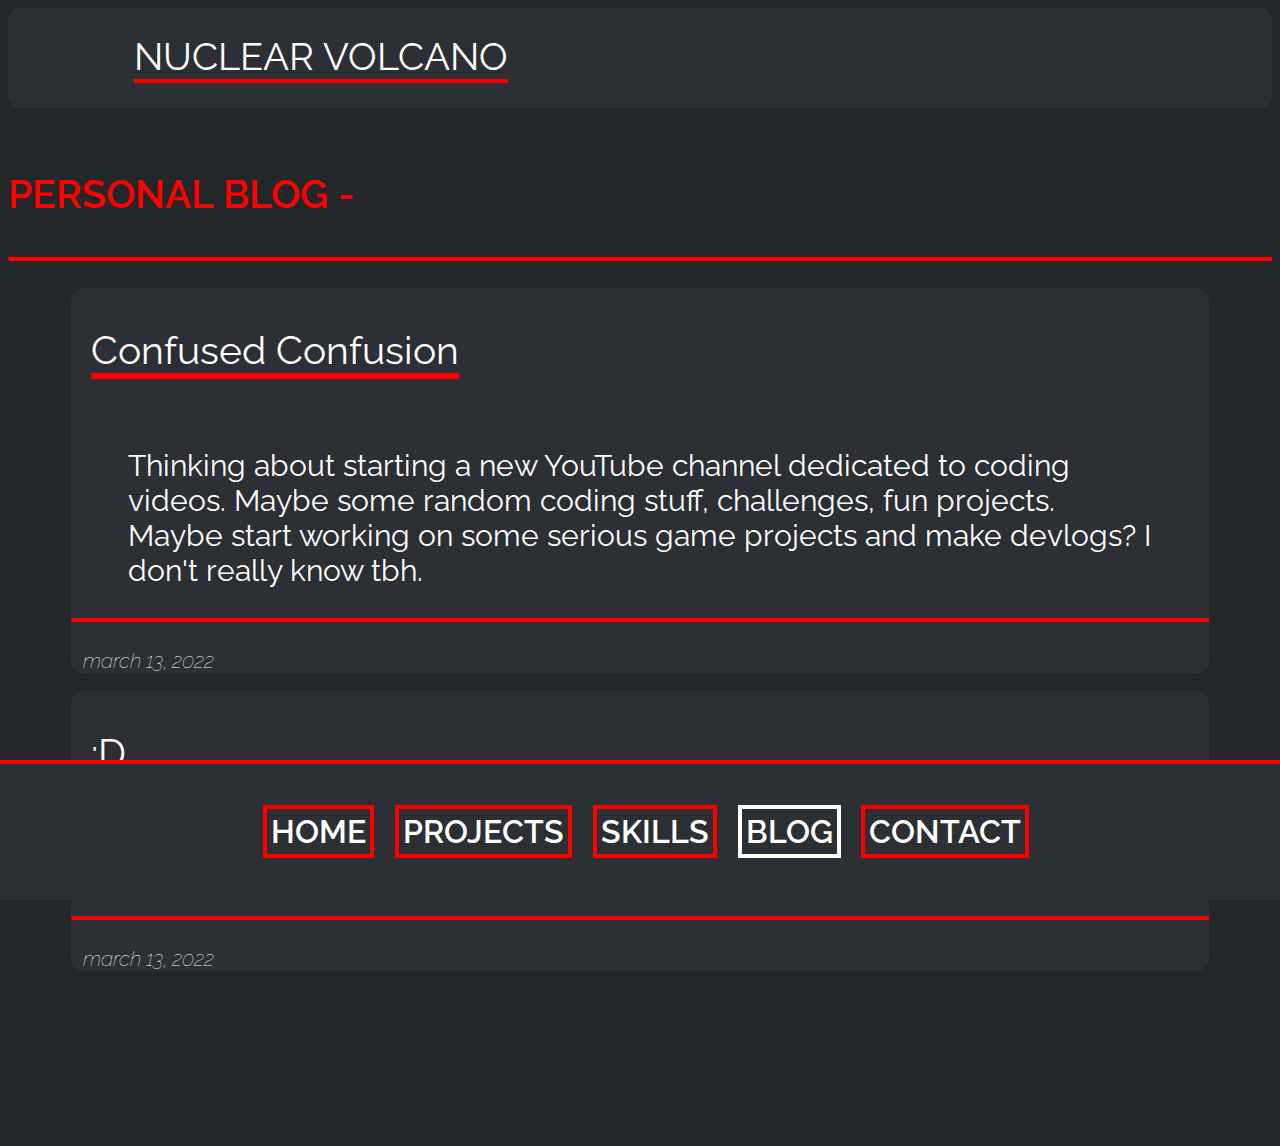
==== pages/blog.html @ e16083f2 "Add files via upload" ====
<!DOCTYPE html>
<html>
    <head>
        <meta name="viewport" content="width=device-width, initial-scale=1">
        <link rel="stylesheet" href="../style.css">
        <title>
            NuclearVolcano
        </title>
        <link rel="icon" type="image/x-icon" href="favicon.png">
    </head>
<body>
    <div class="top-menu">
        <h1 style="font-size: 3vw;">NUCLEAR VOLCANO</h1><br>
    </div>
    <p>
        <h2><span>PERSONAL BLOG -</span></h2><br>
        <hr>
        <div class="blogs">
            <div class="blog">
                <h3>Confused Confusion</h3>
                <p>Thinking about starting a new YouTube channel dedicated to coding videos. Maybe some random coding stuff, challenges, fun projects. Maybe start working on some serious game projects and make devlogs? I don't really know tbh.</p>
                <hr><br>
                <span class="date">march 13, 2022</span>
            </div>
            <div class="blog">
                <h3>:D</h3>
                <p>Just got finished with my website and I think its pretty good :D</p>
                <hr><br>
                <span class="date">march 13, 2022</span>
            </div>
        </div>
    </p>

    <div class="footer-padding"></div>
    <div class="footer">
        <p style="line-height: 250%;"><a href="../index.html" style="font-size: calc(0.75em + 1vmin);">HOME</a>
        <a href="projects.html" style="font-size: calc(0.75em + 1vmin);">PROJECTS</a>
        <a href="skills.html" style="font-size: calc(0.75em + 1vmin);">SKILLS</a>
        <a style="animation: none; border-color: white; font-size: calc(0.75em + 1vmin);">BLOG</a>
        <a href="contact.html" style="font-size: calc(0.75em + 1vmin);">CONTACT</a></p>
    </div>
</body>
</html>
---- style.css ----
@import url('https://fonts.googleapis.com/css2?family=Bebas+Neue&family=Raleway&display=swap');

:root {
  --orange: #FF6200;
  --dark: #23272A;
  --light: #2C2F33;
}

body {
  background-color: #23272a;
}

html {
  overflow: scroll;
  overflow-x: hidden;
}
::-webkit-scrollbar {
  width: 0;
}

h1 {
  color: white;
  font-family: 'Raleway', sans-serif;
  font-size: 6vw;
  font-weight: 400;
  display: inline-block;
  margin-left: 10%;
  vertical-align: top;
  border-bottom: 4px solid;
  border-color: #FF0000;
  animation: borderColor 10s infinite;
  text-align: right;
}

h2 {
  color: white;
  font-family: 'Raleway', sans-serif;
  font-size: calc(0.75em + 3vmin);
  font-weight: 400;
  display: inline-block;
  vertical-align: top;
  text-align: right;
}

h3 {
  color: white;
  font-family: 'Raleway', sans-serif;
  font-size: calc(0.75em + 3vmin);
  font-weight: 400;
  display: inline-block;
  vertical-align: top;
  text-align: right;
  border-bottom: 6px solid;
  border-color: #FF0000;
  animation: borderColor 10s infinite;
  margin-left: 20px;
}

span {
  color : #FF0000;
  font-weight: 600;
  animation: textColor 10s infinite
}

a {
  display: inline;
  color : #FFFFFF;
  font-family: 'Raleway', sans-serif;
  font-size: calc(0.75em + 2vmin);
  font-weight: 600;
  animation: borderColor 10s infinite;
  text-decoration: none;
  border: 4px solid #FF0000;
  padding: 4px;
  margin-left: 1vw;
  background-color: #2C2F33;
}

a:hover {
  animation: borderColor 10s infinite, incrPadding 0.5s 1;
}

.social-link {
  display: inline;
  color : #FFFFFF;
  font-family: 'Raleway', sans-serif;
  font-size: calc(0.75em + 2vmin);
  font-weight: 600;
  animation: none;
  text-decoration: none;
  border: none;
  padding: 0;
  margin-left: 0;
  background-color: #2C2F33;
}

@keyframes incrPadding {
  0% {
    padding: 4px;
  }
  100% {
    padding: 16;
  }
}

p {
  color: white;
  font-family: 'Raleway', sans-serif;
  font-size: calc(0.75em + 2vmin);
  margin-left: 5%;
  margin-right: 5%;
}

label {
  color: white;
  font-family: 'Raleway', sans-serif;
  font-size: calc(0.75em + 2vmin);
  border-bottom: 6px solid;
  animation: borderColor 10s infinite;
  margin-left: 1vw;
}

input[type="text"] {
  background-color: var(--light);
  vertical-align: middle;
  width: 30vw;
  border-radius: 16px;
  color: white;
  font-family: 'Raleway', sans-serif;
  font-size: calc(0.75em + 1.5vmin);
  border: 6px solid var(--dark);
  padding: 6px;
}

textarea {
  background-color: var(--light);
  vertical-align: middle;
  width: 60vw;
  border-radius: 16px;
  color: white;
  font-family: 'Raleway', sans-serif;
  font-size: calc(0.75em + 1.5vmin);
  border: 6px solid var(--dark);
  padding: 6px;
  resize: vertical;
}

input[type="submit"] {
  background-color: var(--light);
  vertical-align: middle;
  width: auto;
  border-radius: 16px;
  color: white;
  font-family: 'Raleway', sans-serif;
  font-size: calc(0.75em + 1.5vmin);
  border: 6px solid var(--dark);
  padding: 6px;
}

input[type="reset"] {
  background-color: var(--light);
  vertical-align: middle;
  width: auto;
  border-radius: 16px;
  color: white;
  font-family: 'Raleway', sans-serif;
  font-size: calc(0.75em + 1.5vmin);
  border: 6px solid var(--dark);
  padding: 6px;
}

hr {
  border-top: 4px solid;
  border-bottom: 0;
  border-color: #FF0000;
  animation: borderColor 10s infinite;
}

ul {
  color: white;
  font-family: 'Raleway', sans-serif;
  font-size: calc(0.75em + 2vmin);
  margin-left: 5%;
}

img {
  border: 4px solid;
  border-color: #FF0000;
  border-radius: 50%;
  display: inline-block;
  width: 12vw;
  height: 12vw;
  margin-top: 2vw;
  margin-left: 2vw;
  margin-bottom: 2vw;
  animation: borderColor 10s infinite;
}

.skill-img {
  background-color: #2C2F33;
  border: 16px solid var(--dark);
  border-radius: 0;
  display: inline-block;
  width: 7.5vw;
  height: 7.5vw;
  animation: none;
  margin: calc(auto + 5vw);
  text-decoration: none;
}

.skill-img:hover{
  background-color: inherit;
  animation: icon-enlarge 0.5s;
  animation-fill-mode: forwards;
}

@keyframes icon-enlarge {
  0% {
    transform: scale(1,1);
  }
  75% {
    transform: scale(1.3,1.3);
  }
  100% {
    transform: scale(1.1,1.1);
  }
}

.footer-padding {
  height: 128px;
}

.footer {
  position: fixed;
  width: 100%;
  background-color: #2C2F33;
  bottom: 0;
  left: 0;
  border-top: 4px solid #FF0000;
  animation: borderColor 10s infinite;
  text-align: center;
}

.top-menu {
  width: auto;
  height: auto;
  background-color: #2C2F33;
  z-index: -1;
  border-radius: 12px;
}

.project-block {
  width: calc(0.75em + 60vmin);
  height: auto;
  background-color: #2C2F33;
  z-index: -1;
  border-radius: 12px;
  display: inline-block;
  vertical-align: top;
  margin: 0 1vw;
  margin-bottom: 16px;
}

.projects {
  width: 100%;
  align-items: center;
  align-content: center;
  text-align: center;
}

.blogs {
  width: 100%;
  align-items: center;
  align-content: center;
  margin-top: 2vh;
}

.blog {
  width: 90%;
  height: auto;
  background-color: #2C2F33;
  z-index: -1;
  border-radius: 12px;
  display: inline-block;
  vertical-align: top;
  margin: 1vh 5%;
}

.date {
  animation: none;
  font-style: italic;
  color: #FFFFFF;
  font-family: 'Raleway', sans-serif;
  font-size: calc(0.75em + 1vmin);
  font-weight: 50;
  margin: 12px;
}

.social-img {
  border: 4px solid var(--dark);
  border-radius: 50%;
  display: inline-block;
  width: 4vw;
  height: 4vw;
  animation: borderColor 10s infinite;
  text-decoration: none;
}

.color-parent {
  display: inline-block;
  height: 0;
  width: 100vw;
  background-color: #FF0000;
  animation: bgColor 10s infinite;
  text-align: center;
}


@keyframes borderColor {
  0% {
    border-color: #FF3200;
  }
  25% {
    border-color: #FF6400;
  }
  50% {
    border-color: #FF9600;
  }
  75% {
    border-color: #FF6400;
  }
  100% {
    border-color: #FF3200;
  }
}

@keyframes textColor {
  0% {
    color: #FF3200;
  }
  25% {
    color: #FF6400;
  }
  50% {
    color: #FF9600;
  }
  75% {
    color: #FF6400;
  }
  100% {
    color: #FF3200;
  }
}

@keyframes bgColor {
  0% {
    background-color: #FF3200;
  }
  25% {
    background-color: #FF6400;
  }
  50% {
    background-color: #FF9600;
  }
  75% {
    background-color: #FF6400;
  }
  100% {
    background-color: #FF3200;
  }
}
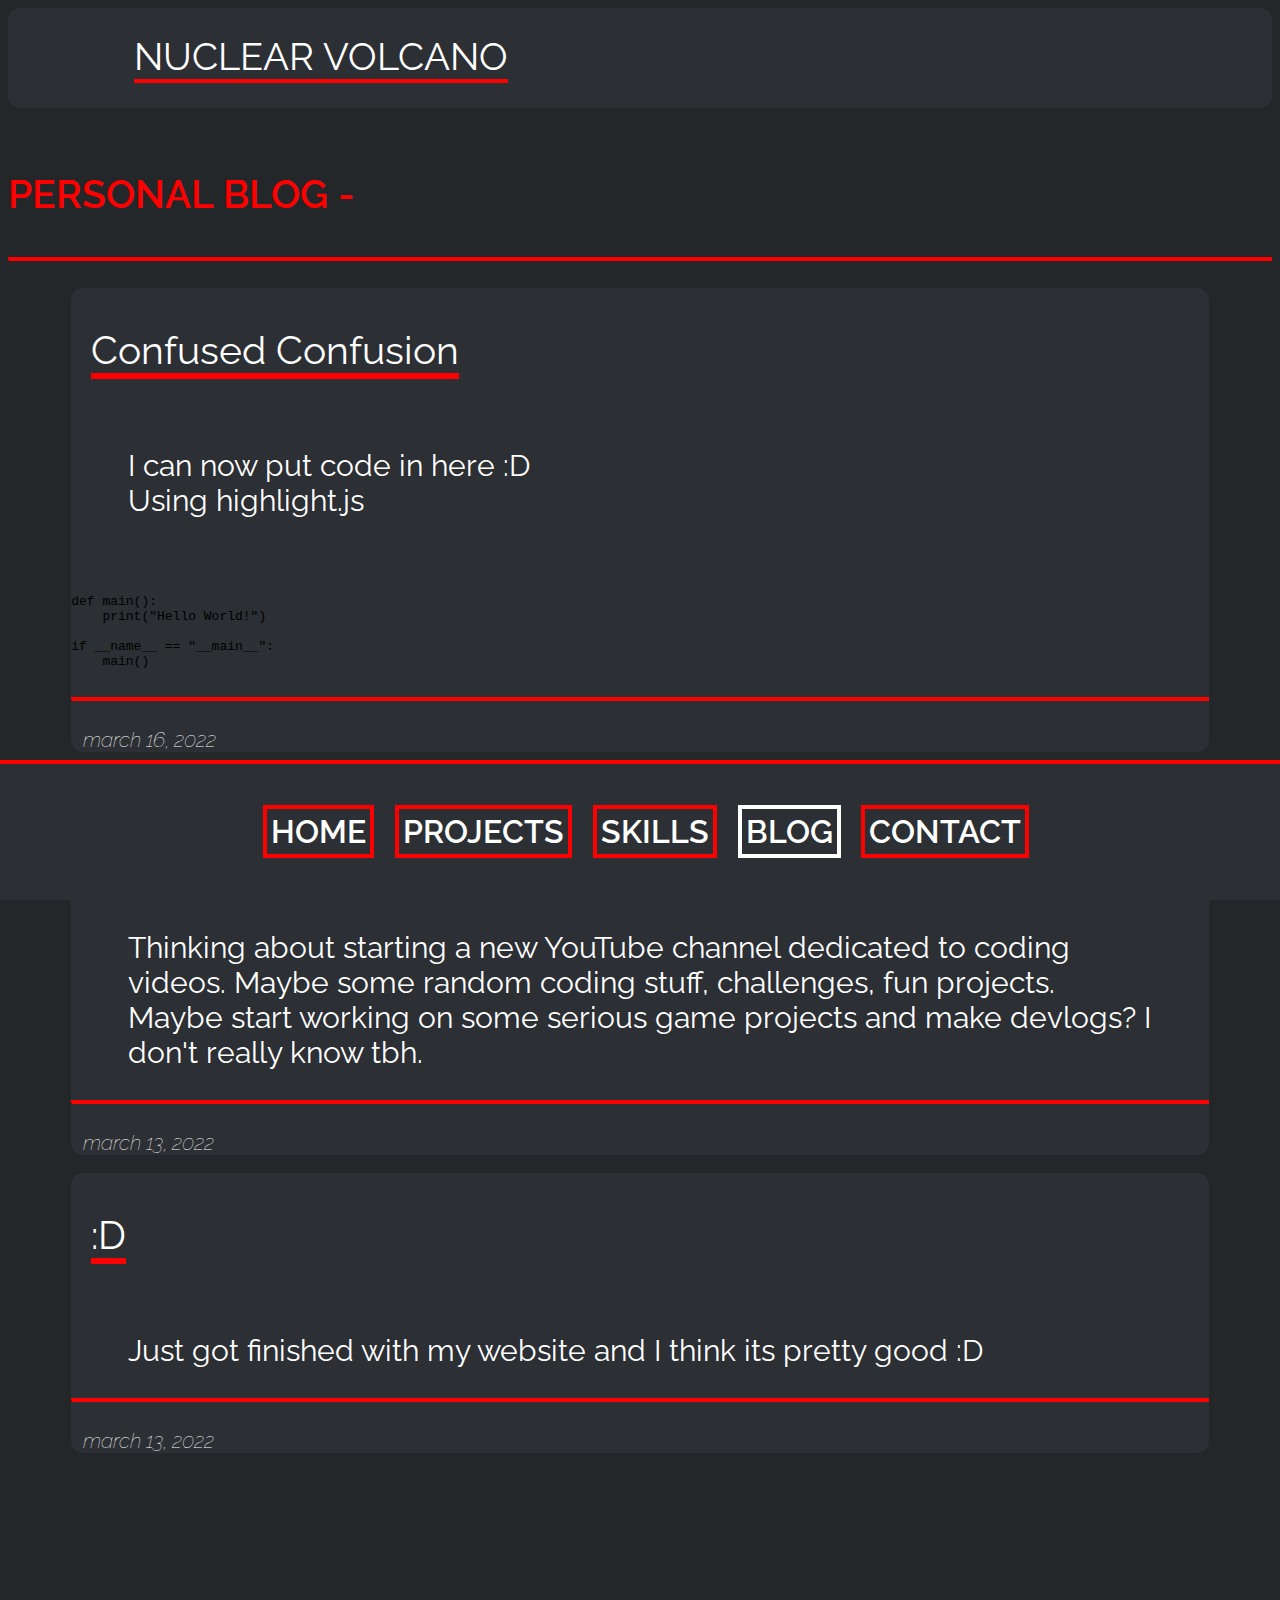
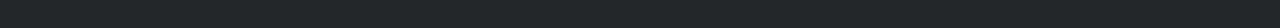
==== commit 39c49b99: "Update blog.html" ====
--- a/pages/blog.html
+++ b/pages/blog.html
@@ -3,6 +3,9 @@
     <head>
         <meta name="viewport" content="width=device-width, initial-scale=1">
         <link rel="stylesheet" href="../style.css">
+        <link rel="stylesheet" href="../styles/stackoverflow-dark.min.css">
+        <script src="../highlight.min.js"></script>
+        <script>hljs.initHighlightingOnLoad();</script>
         <title>
             NuclearVolcano
         </title>
@@ -16,6 +19,19 @@
         <h2><span>PERSONAL BLOG -</span></h2><br>
         <hr>
         <div class="blogs">
+            <div class="blog">
+                <h3>Confused Confusion</h3>
+                <p>I can now put code in here :D<br>Using highlight.js</p><br>
+                <pre><code class="Python">
+def main():
+    print("Hello World!")
+
+if __name__ == "__main__":
+    main()
+                </code></pre>
+                <hr><br>
+                <span class="date">march 16, 2022</span>
+            </div>
             <div class="blog">
                 <h3>Confused Confusion</h3>
                 <p>Thinking about starting a new YouTube channel dedicated to coding videos. Maybe some random coding stuff, challenges, fun projects. Maybe start working on some serious game projects and make devlogs? I don't really know tbh.</p>
@@ -40,4 +56,4 @@
         <a href="contact.html" style="font-size: calc(0.75em + 1vmin);">CONTACT</a></p>
     </div>
 </body>
-</html>+</html>
--- a/style.css
+++ b/style.css
@@ -54,6 +54,7 @@
   border-color: #FF0000;
   animation: borderColor 10s infinite;
   margin-left: 20px;
+  margin-right: 20px;
 }
 
 span {
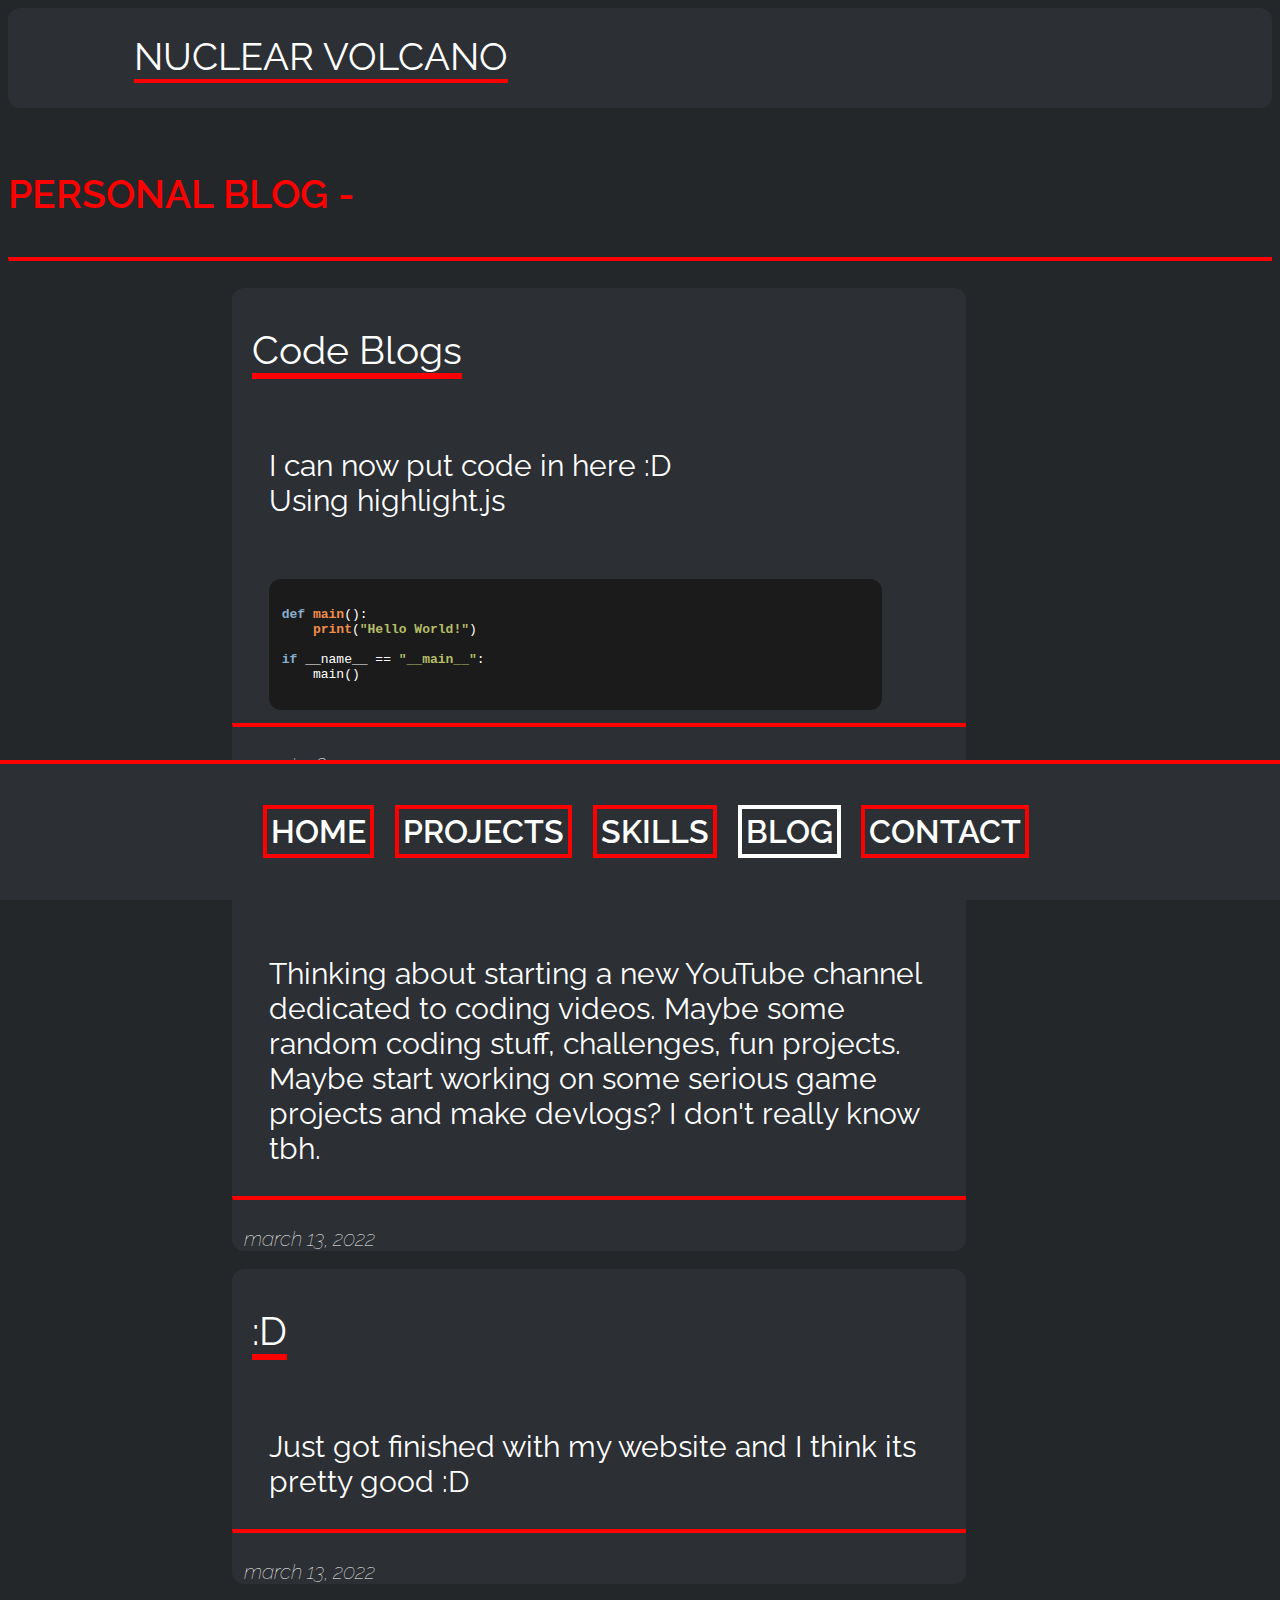
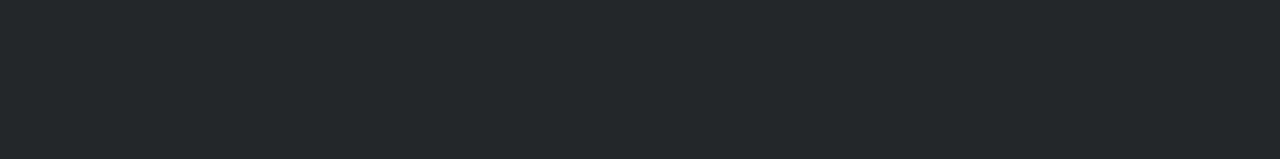
==== commit 953ce369: "Update blog.html" ====
--- a/pages/blog.html
+++ b/pages/blog.html
@@ -20,7 +20,7 @@
         <hr>
         <div class="blogs">
             <div class="blog">
-                <h3>Confused Confusion</h3>
+                <h3>Code Blogs</h3>
                 <p>I can now put code in here :D<br>Using highlight.js</p><br>
                 <pre><code class="Python">
 def main():
--- a/style.css
+++ b/style.css
@@ -274,7 +274,11 @@
   align-items: center;
   align-content: center;
   margin-top: 2vh;
-}
+  display: grid;
+  grid-template-columns: 1fr minmax(0, 8.5in) 1fr;
+}
+
+.blogs * { grid-column: 2/3; }
 
 .blog {
   width: 90%;
@@ -284,7 +288,7 @@
   border-radius: 12px;
   display: inline-block;
   vertical-align: top;
-  margin: 1vh 5%;
+  margin: 1vh 0;
 }
 
 .date {
@@ -316,6 +320,12 @@
   text-align: center;
 }
 
+code {
+  border-radius: 12px;
+  width: 80%;
+  margin: 0 5%;
+  padding: 2% 5%;
+}
 
 @keyframes borderColor {
   0% {
--- a/styles/stackoverflow-dark.min.css
+++ b/styles/stackoverflow-dark.min.css
@@ -0,0 +1,13 @@
+pre code.hljs{display:block;overflow-x:auto;padding:1em}code.hljs{padding:3px 5px}/*!
+  Theme: StackOverflow Dark
+  Description: Dark theme as used on stackoverflow.com
+  Author: stackoverflow.com
+  Maintainer: @Hirse
+  Website: https://github.com/StackExchange/Stacks
+  License: MIT
+  Updated: 2021-05-15
+
+  Updated for @stackoverflow/stacks v0.64.0
+  Code Blocks: /blob/v0.64.0/lib/css/components/_stacks-code-blocks.less
+  Colors: /blob/v0.64.0/lib/css/exports/_stacks-constants-colors.less
+*/.hljs{color:#fff;background:#1c1b1b}.hljs-subst{color:#fff}.hljs-comment{color:#999}.hljs-attr,.hljs-doctag,.hljs-keyword,.hljs-meta .hljs-keyword,.hljs-section,.hljs-selector-tag{color:#88aece}.hljs-attribute{color:#c59bc1}.hljs-name,.hljs-number,.hljs-quote,.hljs-selector-id,.hljs-template-tag,.hljs-type{color:#f08d49}.hljs-selector-class{color:#88aece}.hljs-link,.hljs-regexp,.hljs-selector-attr,.hljs-string,.hljs-symbol,.hljs-template-variable,.hljs-variable{color:#b5bd68}.hljs-meta,.hljs-selector-pseudo{color:#88aece}.hljs-built_in,.hljs-literal,.hljs-title{color:#f08d49}.hljs-bullet,.hljs-code{color:#ccc}.hljs-meta .hljs-string{color:#b5bd68}.hljs-deletion{color:#de7176}.hljs-addition{color:#76c490}.hljs-emphasis{font-style:italic}.hljs-strong{font-weight:700}
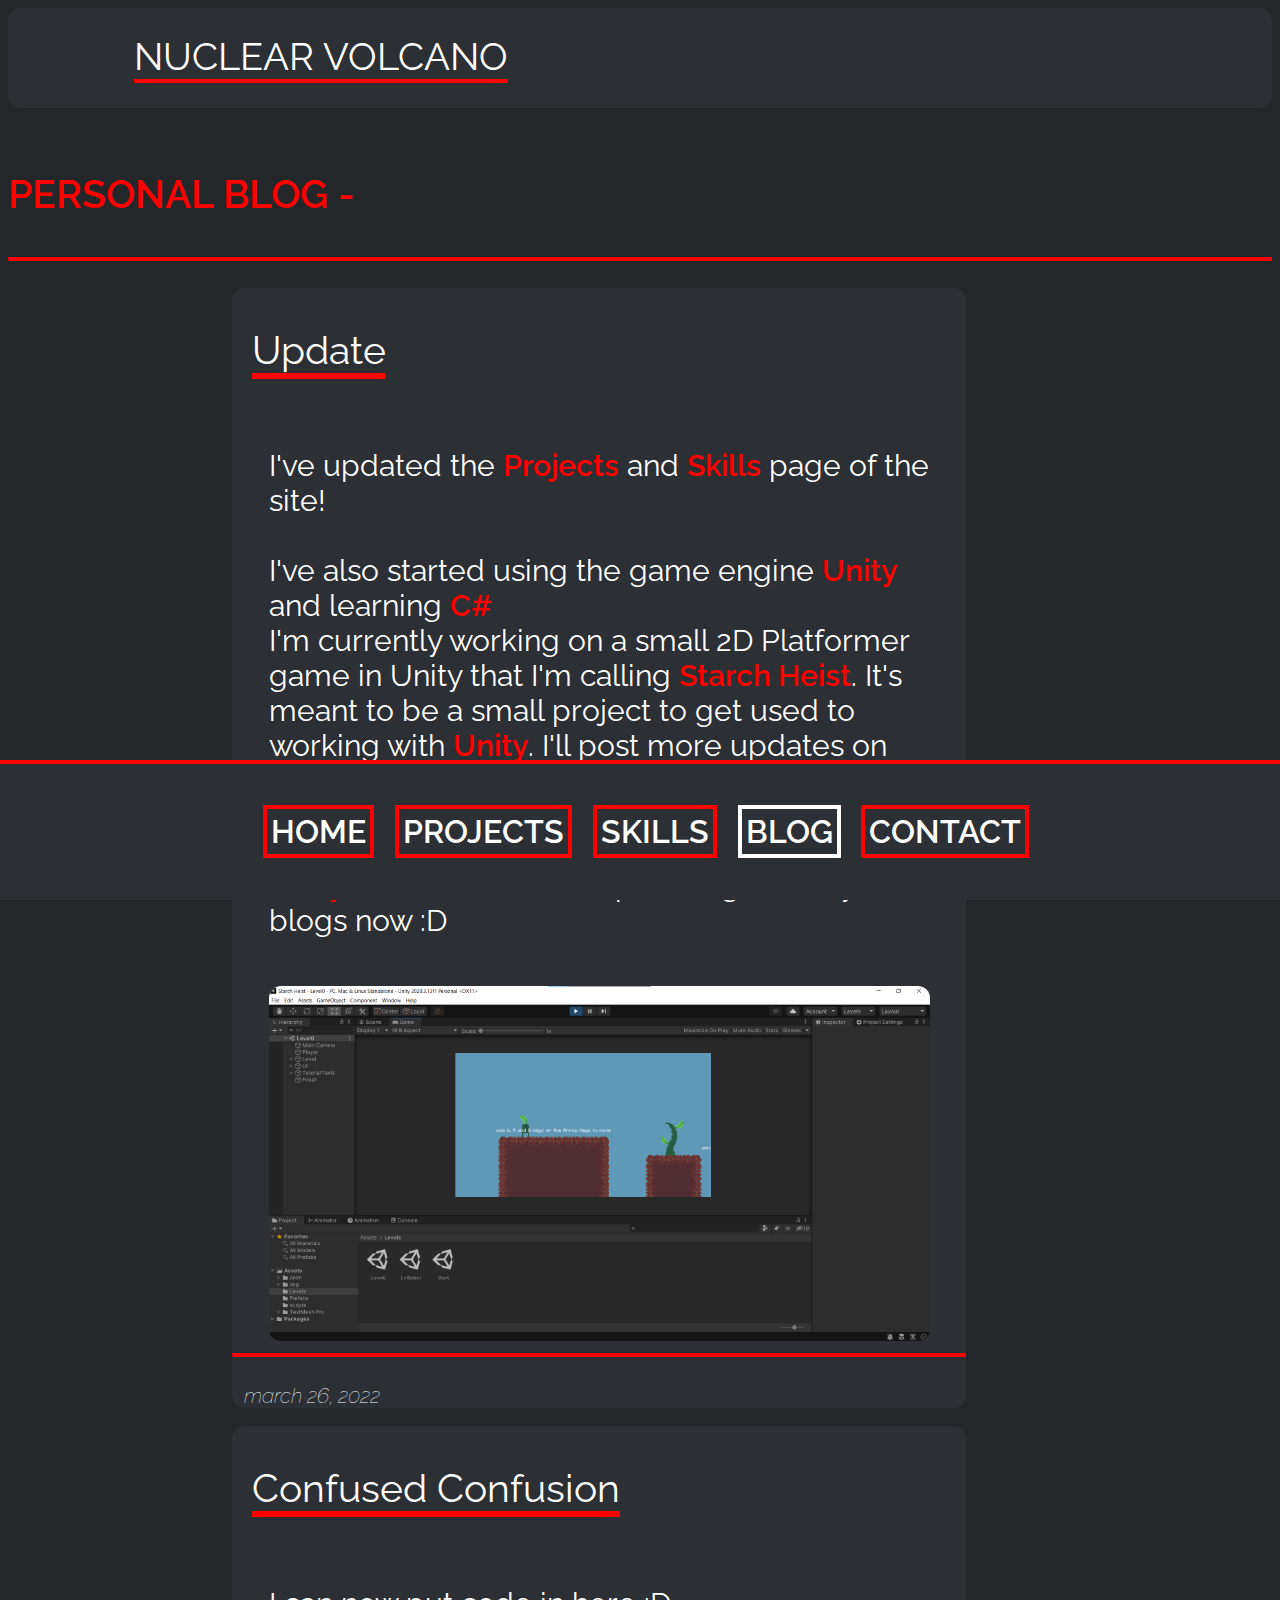
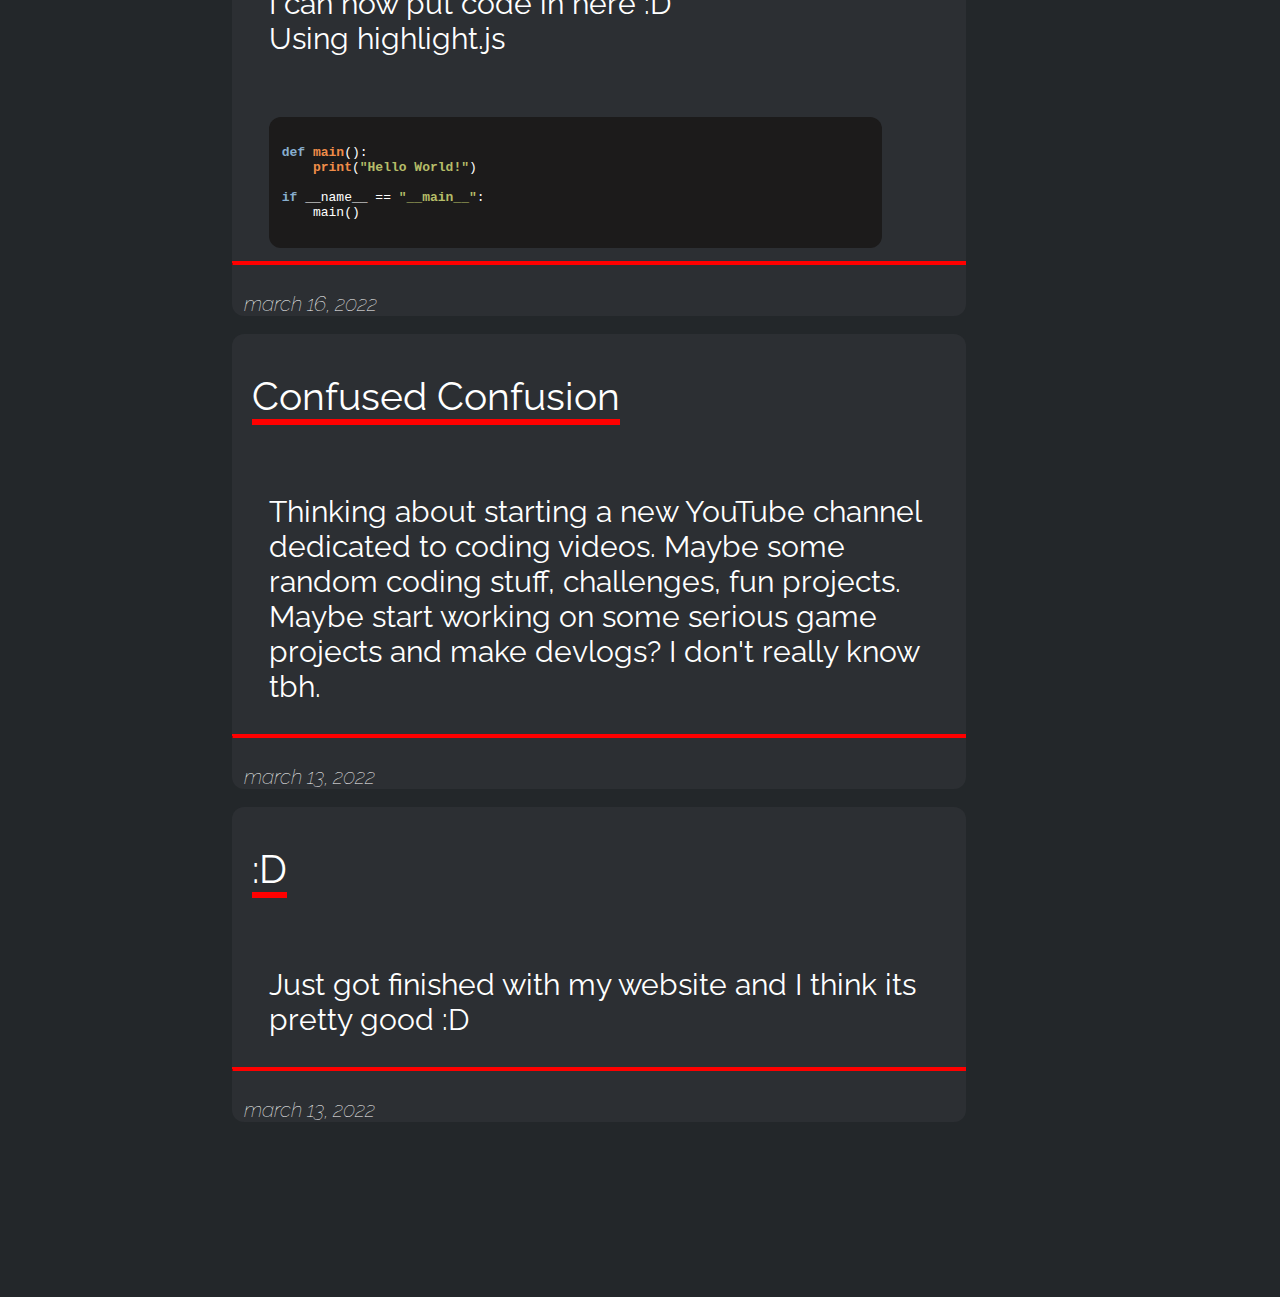
==== commit 082a4019: "Update blog.html" ====
--- a/pages/blog.html
+++ b/pages/blog.html
@@ -20,7 +20,18 @@
         <hr>
         <div class="blogs">
             <div class="blog">
-                <h3>Code Blogs</h3>
+                <h3>Update</h3>
+                <p>I've updated the <span>Projects</span> and <span>Skills</span> page of the site!<br><br>
+                I've also started using the game engine <span>Unity</span> and learning <span>C#</span><br>
+                I'm currently working on a small 2D Platformer game in Unity that I'm calling <span>Starch Heist</span>. It's meant to be a small project to get used to working with <span>Unity</span>. I'll post more updates on the game and maybe start a <span>YouTube Channel</span><br><br>
+                For now here's a screenshot of the game inside <span>Unity</span> because I can also put images in my blogs now :D</p><br>
+                <img src="../img/blog/1.png" class="blog-img">
+                <br>
+                <hr><br>
+                <span class="date">march 26, 2022</span>
+            </div>
+            <div class="blog">
+                <h3>Confused Confusion</h3>
                 <p>I can now put code in here :D<br>Using highlight.js</p><br>
                 <pre><code class="Python">
 def main():
--- a/style.css
+++ b/style.css
@@ -199,13 +199,13 @@
 
 .skill-img {
   background-color: #2C2F33;
-  border: 16px solid var(--dark);
+  border: 0;
   border-radius: 0;
   display: inline-block;
   width: 7.5vw;
   height: 7.5vw;
   animation: none;
-  margin: calc(auto + 5vw);
+  margin: 2vw;
   text-decoration: none;
 }
 
@@ -327,6 +327,15 @@
   padding: 2% 5%;
 }
 
+.blog-img {
+  border: 0;
+  border-radius: 12px;
+  display: inline-block;
+  width: 90%;
+  height: auto;
+  margin: 0 5%;
+}
+
 @keyframes borderColor {
   0% {
     border-color: #FF3200;
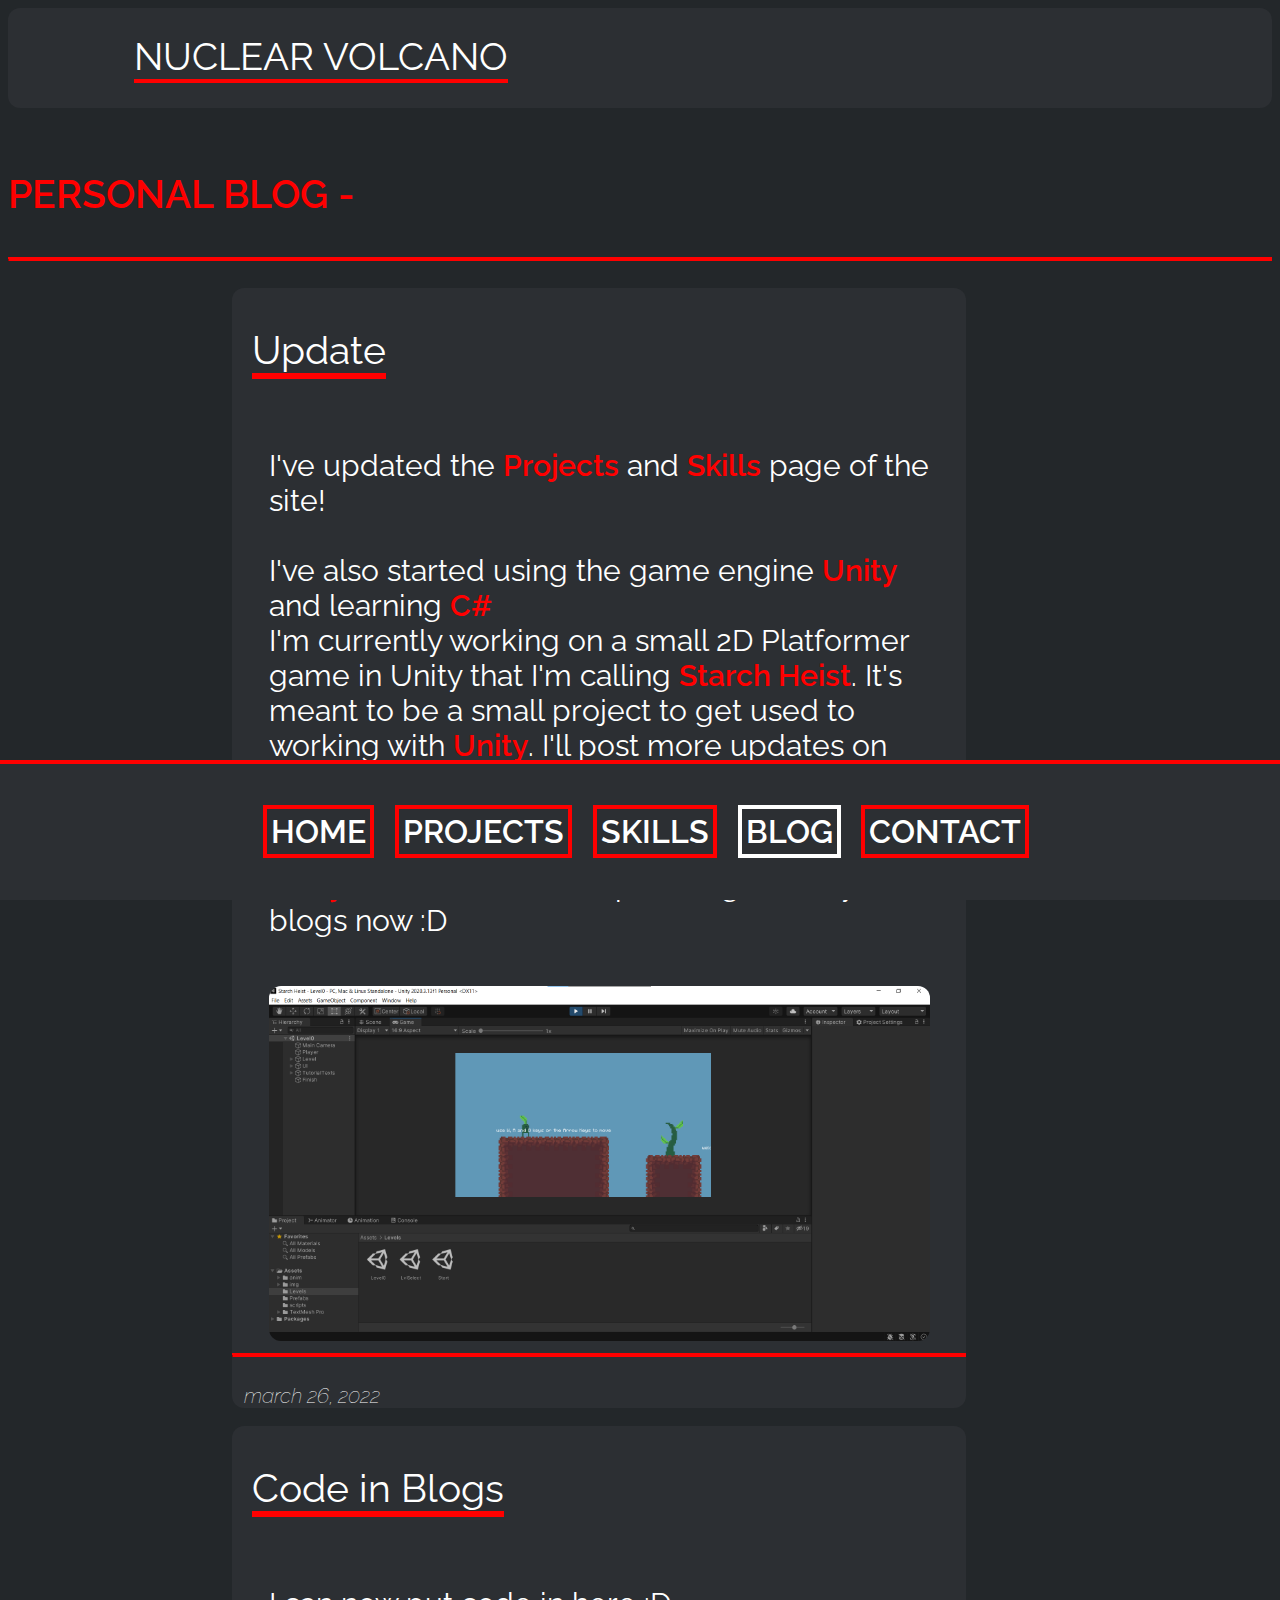
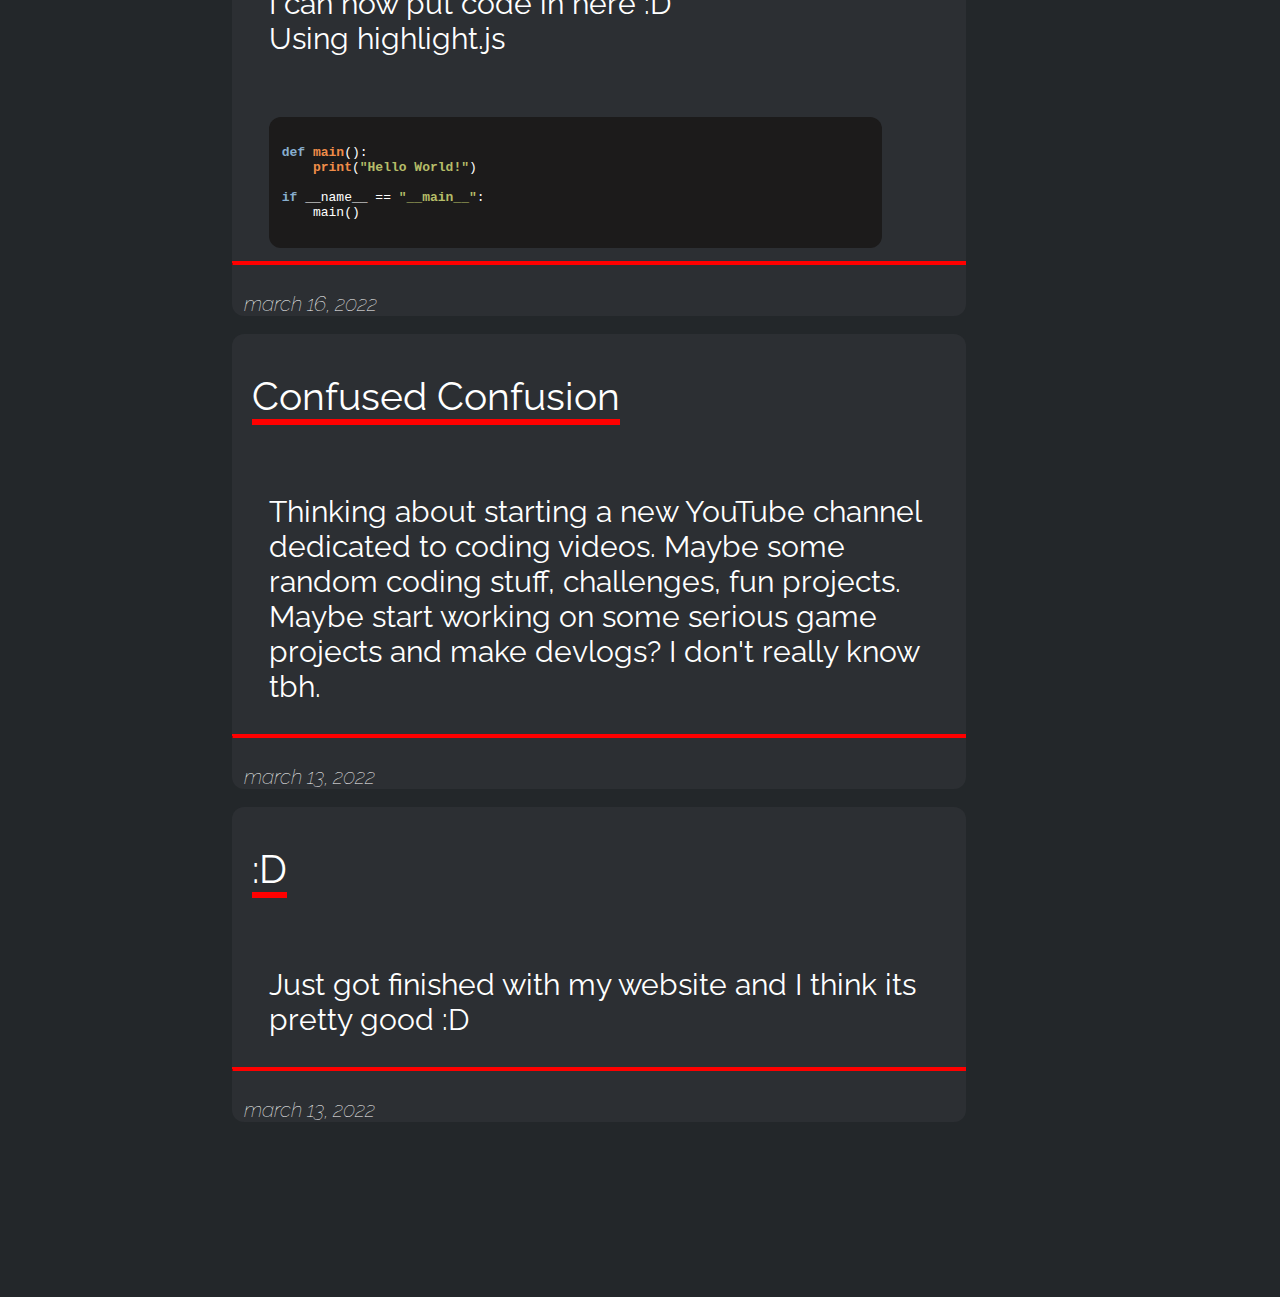
==== commit 61fc73b3: "Update blog.html" ====
--- a/pages/blog.html
+++ b/pages/blog.html
@@ -31,7 +31,7 @@
                 <span class="date">march 26, 2022</span>
             </div>
             <div class="blog">
-                <h3>Confused Confusion</h3>
+                <h3>Code in Blogs</h3>
                 <p>I can now put code in here :D<br>Using highlight.js</p><br>
                 <pre><code class="Python">
 def main():
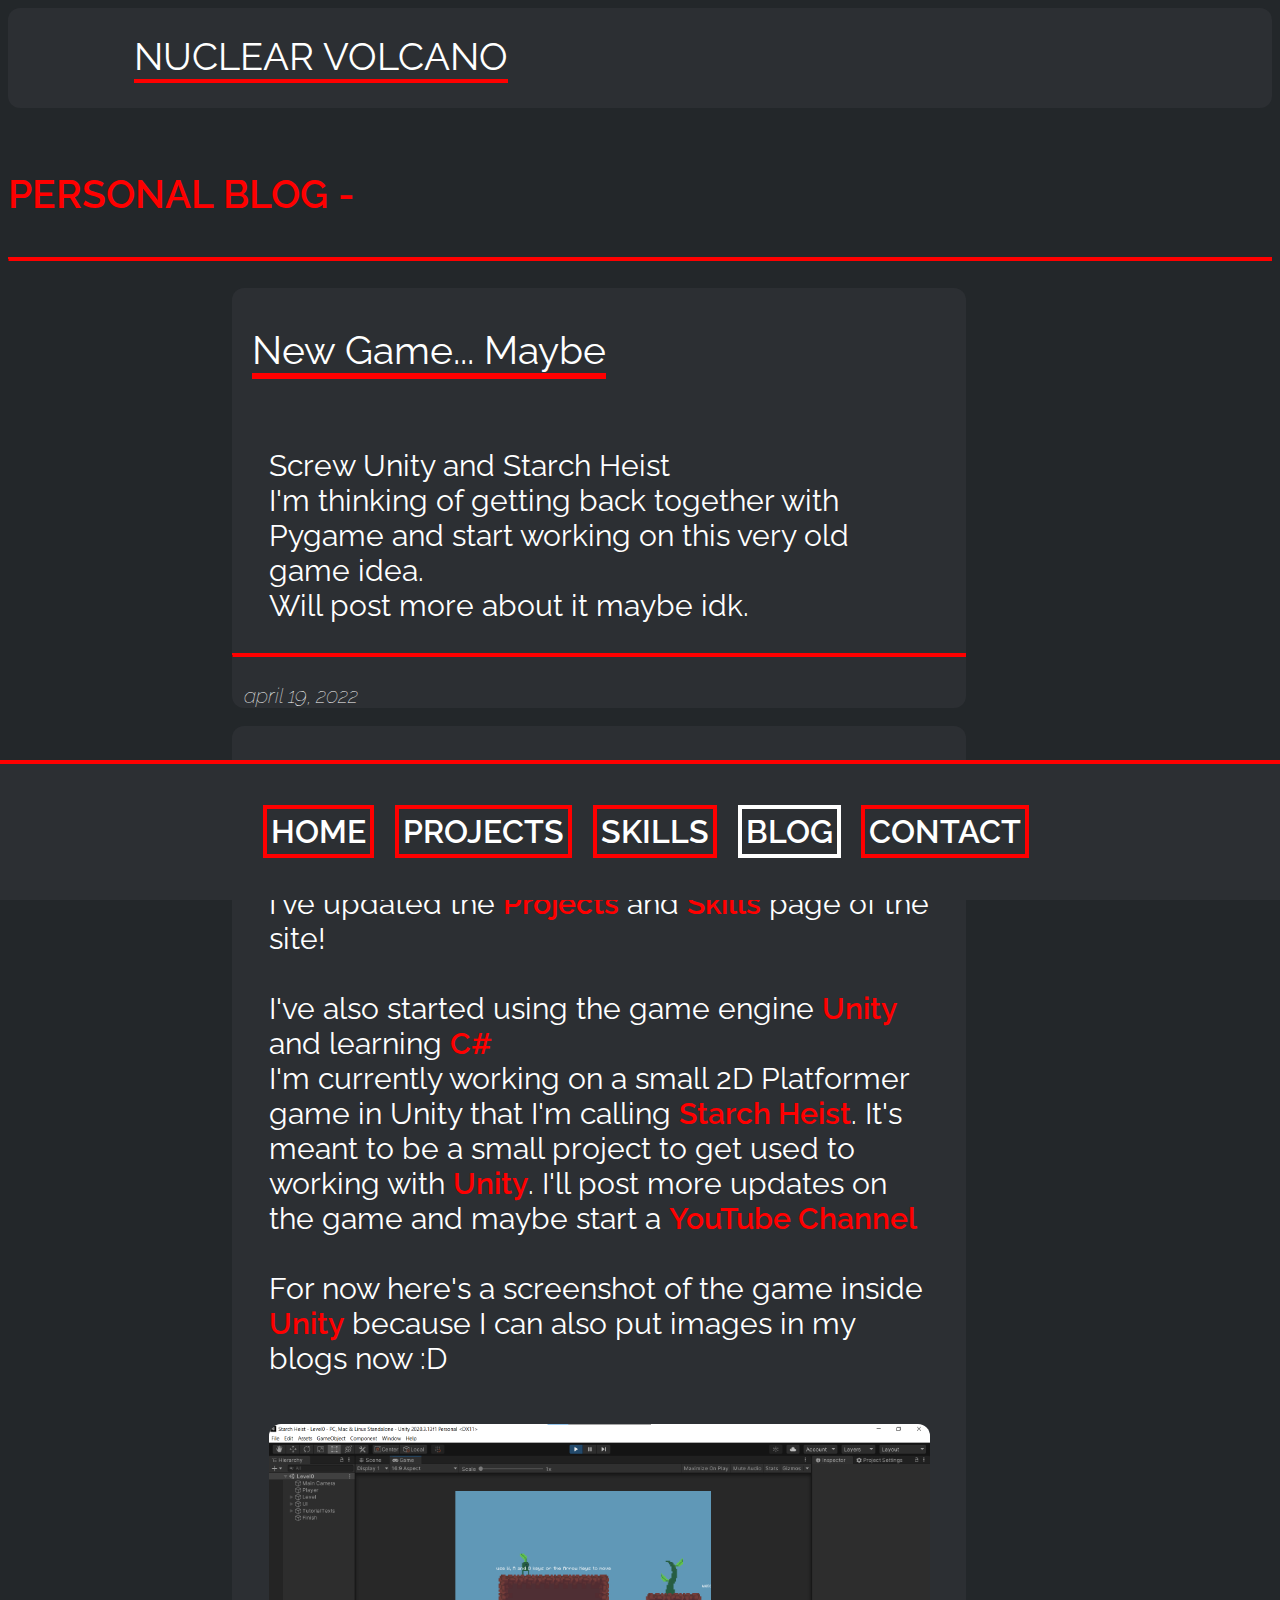
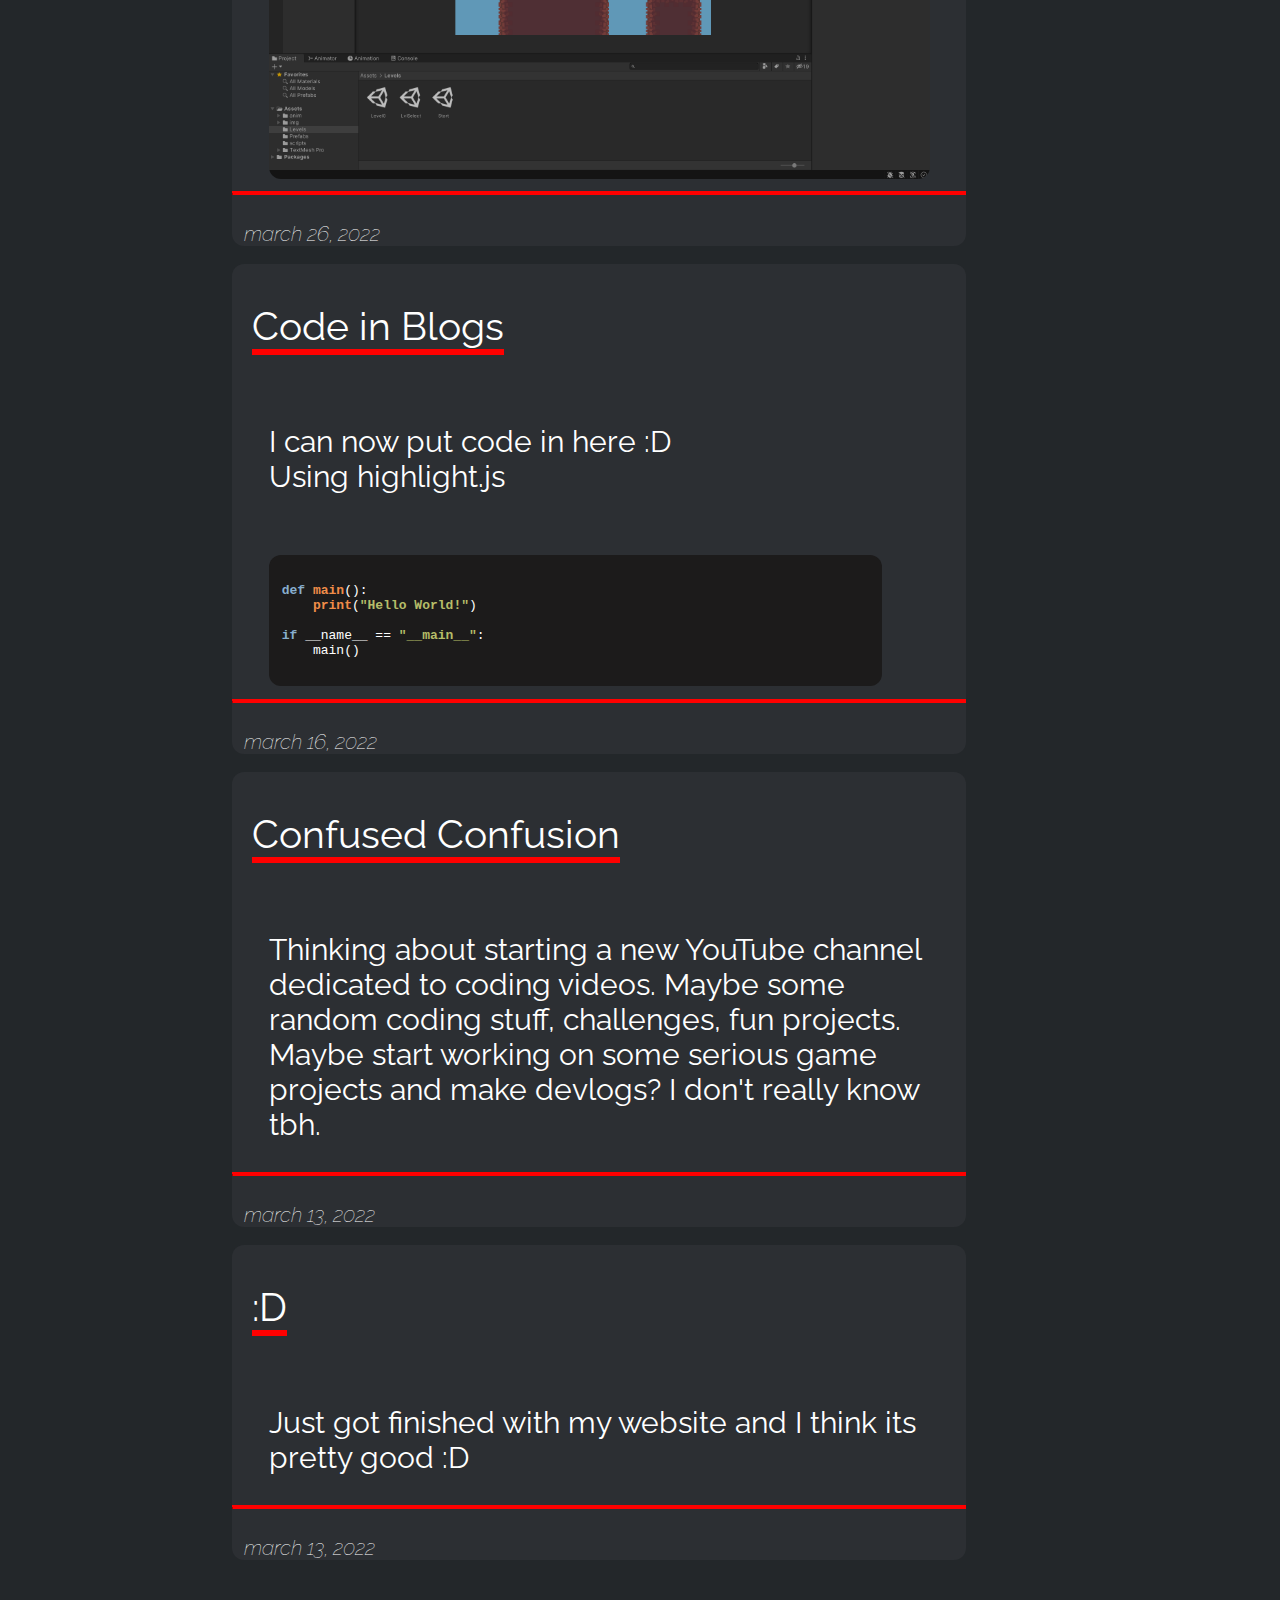
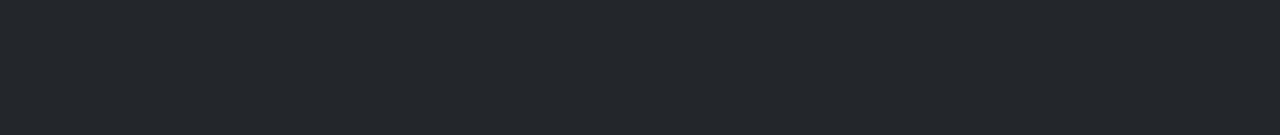
==== commit f4d5d20d: "Update blog.html" ====
--- a/pages/blog.html
+++ b/pages/blog.html
@@ -19,6 +19,12 @@
         <h2><span>PERSONAL BLOG -</span></h2><br>
         <hr>
         <div class="blogs">
+            <div class="blog">
+                <h3>New Game... Maybe</h3>
+                <p>Screw Unity and Starch Heist<br>I'm thinking of getting back together with Pygame and start working on this very old game idea.<br>Will post more about it maybe idk.</p>
+                <hr><br>
+                <span class="date">april 19, 2022</span>
+            </div>
             <div class="blog">
                 <h3>Update</h3>
                 <p>I've updated the <span>Projects</span> and <span>Skills</span> page of the site!<br><br>
